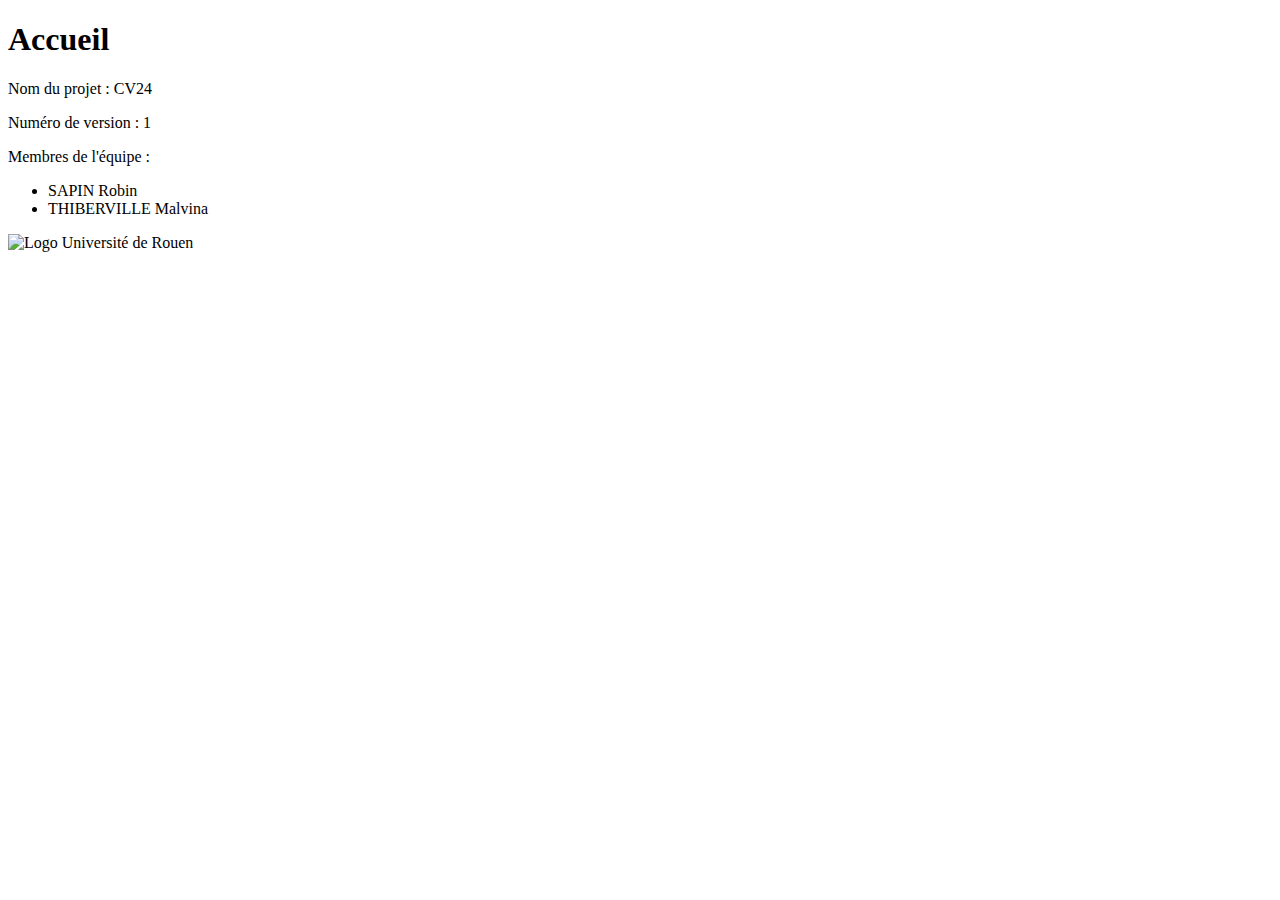
==== src/main/resources/templates/index.html @ d41659e7 "I.5 Ajout d'un CV dans la base" ====
<!DOCTYPE html>
<html lang="fr">
<head>
    <meta charset="UTF-8">
    <title>Accueil</title>
</head>
<body>
<h1>Accueil</h1>
<p>Nom du projet : CV24</p>
<p>Numéro de version : 1</p>
<p>Membres de l'équipe :</p>
<ul>
    <li>SAPIN Robin</li>
    <li>THIBERVILLE Malvina</li>
</ul>
<img src="" alt="Logo Université de Rouen">
</body>
</html>
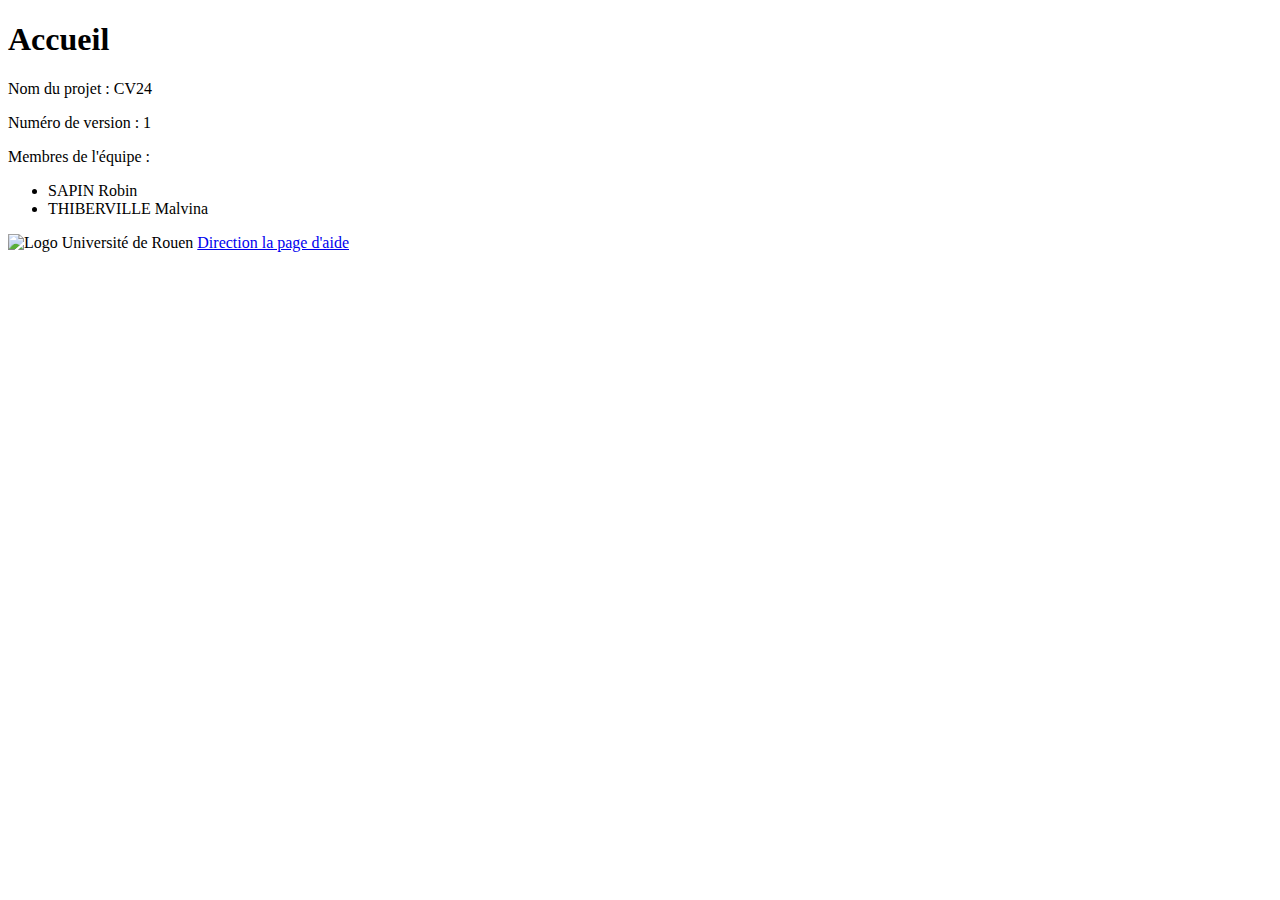
==== commit 091e300f: "modify templates" ====
--- a/src/main/resources/templates/index.html
+++ b/src/main/resources/templates/index.html
@@ -1,18 +1,20 @@
 <!DOCTYPE html>
-<html lang="fr">
-<head>
-    <meta charset="UTF-8">
-    <title>Accueil</title>
-</head>
-<body>
-<h1>Accueil</h1>
-<p>Nom du projet : CV24</p>
-<p>Numéro de version : 1</p>
-<p>Membres de l'équipe :</p>
-<ul>
-    <li>SAPIN Robin</li>
-    <li>THIBERVILLE Malvina</li>
-</ul>
-<img src="" alt="Logo Université de Rouen">
-</body>
+<html xmlns:th="http://www.thymeleaf.org/" lang="fr">
+    <head>
+        <meta charset="UTF-8">
+        <title>Accueil</title>
+        <link th:href="@{css/index.css}" rel="stylesheet" />
+    </head>
+    <body>
+        <h1>Accueil</h1>
+        <p>Nom du projet : CV24</p>
+        <p>Numéro de version : 1</p>
+        <p>Membres de l'équipe :</p>
+        <ul>
+            <li>SAPIN Robin</li>
+            <li>THIBERVILLE Malvina</li>
+        </ul>
+        <img th:src="@{images/logo-univ.jpg}" alt="Logo Université de Rouen"/>
+        <a href="/help">Direction la page d'aide</a>
+    </body>
 </html>
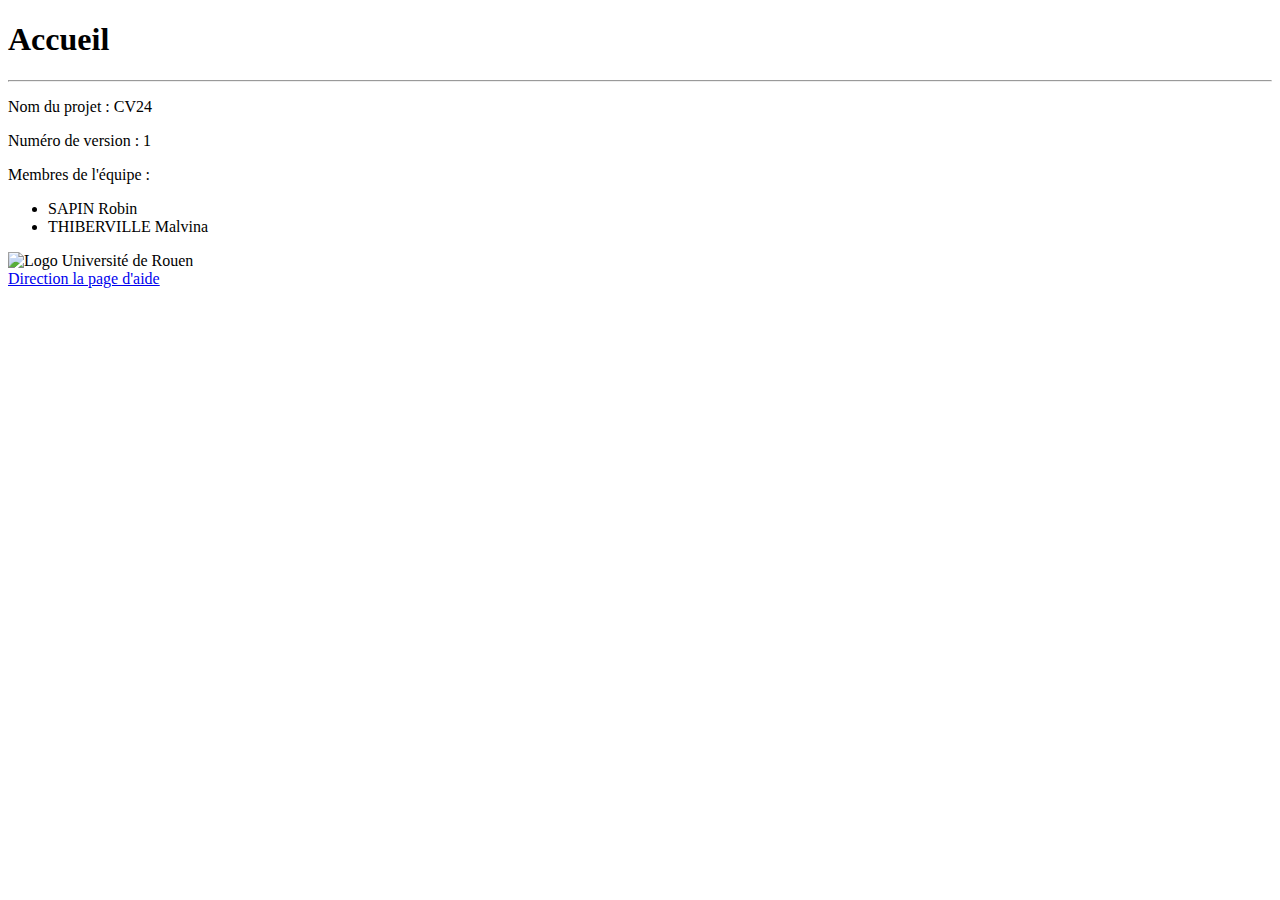
==== commit 0ebdca0c: "add final css" ====
--- a/src/main/resources/templates/index.html
+++ b/src/main/resources/templates/index.html
@@ -7,14 +7,16 @@
     </head>
     <body>
         <h1>Accueil</h1>
-        <p>Nom du projet : CV24</p>
-        <p>Numéro de version : 1</p>
-        <p>Membres de l'équipe :</p>
+        <hr/>
+        <p><span>Nom du projet :</span> CV24</p>
+        <p><span>Numéro de version :</span> 1</p>
+        <p><span>Membres de l'équipe :</span></p>
         <ul>
             <li>SAPIN Robin</li>
             <li>THIBERVILLE Malvina</li>
         </ul>
         <img th:src="@{images/logo-univ.jpg}" alt="Logo Université de Rouen"/>
+        <br/>
         <a href="/help">Direction la page d'aide</a>
     </body>
 </html>
